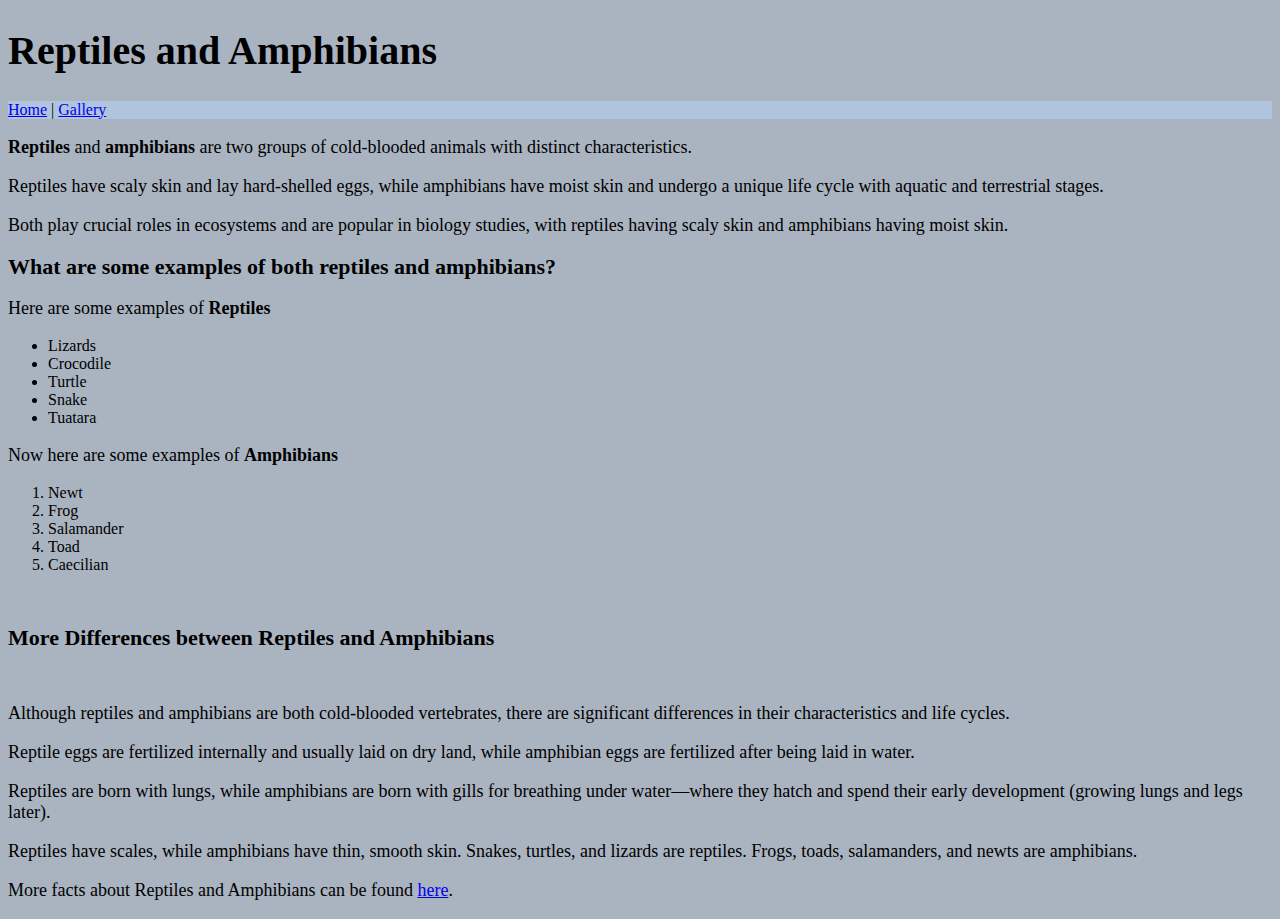
==== docs/index.html @ d4ff99c7 "Adding Website" ====
<!DOCTYPE html>
<html xmlns="http://www.w3.org/1999/xhtml">
    <!-- Try opening this file on your local computer in a web browser (Firefox, Chrome, etc). 
     * On Windows, go to the browser and type control + o and browse to find this file to open it.
     * On Mac, go to the browser and type command + o and browse to find this file to open it. 
     Look for the text in the <title> element in the tab above the browser search bar. Do you see it? 
    -->
    <head>
        <!-- What's in the <head> element is a "meta" area not for display. 
            It holds important information about the website's contents.
            The text inside the <title> element does show in the top tab of a web browser. 
             The <head> is where we will include info about styling the site, too. -->
        <title>Reptiles and Amphibians</title>
        <meta charset="UTF-8" />
        <meta name="viewport" content="width=device-width, initial-scale=1.0" />
        <!-- Here is a place where we can add a little styling code called CSS to this page. 
            I used it to apply a background color to the body element.
        -->
        
        <link rel="stylesheet" type="text/css" href="style.css" />
        
    </head>
    <body>
        <!-- CONTENT FOR DISPLAY. The <body> element holds the content we see in the display window on the web browser.-->
        <h1>Reptiles and Amphibians</h1>
        
        <nav class="NavBar">
            <a href="index.html">Home</a> | <a href="gallery.html">Gallery</a>
            
        </nav>
        
        <p><strong>Reptiles</strong> and <strong>amphibians</strong> are two groups of cold-blooded animals with distinct characteristics.</p>
        
        <p>Reptiles have scaly skin and lay hard-shelled eggs, while amphibians have moist skin and undergo a unique life cycle with aquatic and terrestrial stages.</p>
        
        <p>Both play crucial roles in ecosystems and are popular in biology studies, with reptiles having scaly skin and amphibians having moist skin.</p>
        
        <h2>What are some examples of both reptiles and amphibians?</h2>
        <p>Here are some examples of <strong>Reptiles</strong></p>
        <ul>
            <li>Lizards</li>
            <li>Crocodile</li>
            <li>Turtle</li>
            <li>Snake</li>
            <li>Tuatara</li>
        </ul>
        
        <p>Now here are some examples of <strong>Amphibians</strong></p>
        <ol>
            <li>Newt</li>
            <li>Frog</li>
            <li>Salamander</li>
            <li>Toad</li>
            <li>Caecilian</li>
        </ol>
        
        <h6>More Differences between Reptiles and Amphibians</h6>
        
        <p>Although reptiles and amphibians are both cold-blooded vertebrates, there are significant differences in their characteristics and life cycles.</p> 
        
        <p>Reptile eggs are fertilized internally and usually laid on dry land, while amphibian eggs are fertilized after being laid in water. </p>
        
        <p>Reptiles are born with lungs, while amphibians are born with gills for breathing under water—where they hatch and spend their early development (growing lungs and legs later). </p>
        
        <p>Reptiles have scales, while amphibians have thin, smooth skin. Snakes, turtles, and lizards are reptiles. Frogs, toads, salamanders, and newts are amphibians.</p>
        
        <p>More facts about Reptiles and Amphibians can be found <a href="https://www.dictionary.com/e/amphibians-vs-reptiles/">here</a>.</p>
    </body>
</html>
---- docs/style.css ----
body {
    background: #AAB4C1;
    
}

.NavBar {
    background: LightSteelBlue;
    
}
.chameleon {
    width: 600px;
    
}

.gecko {
    width: 600px;
    
}
.toad {
    width: 600px;
    
}

.newt {
    width: 600px;
    
}

p{
    font-family: Serif;
    font-size: 18px;
    
}

h1{
    font-size: 40px;
    font-family: verdana;
}

h2,h5,h6{
    font-family: verdana;
    font-size: 22px;
    
}
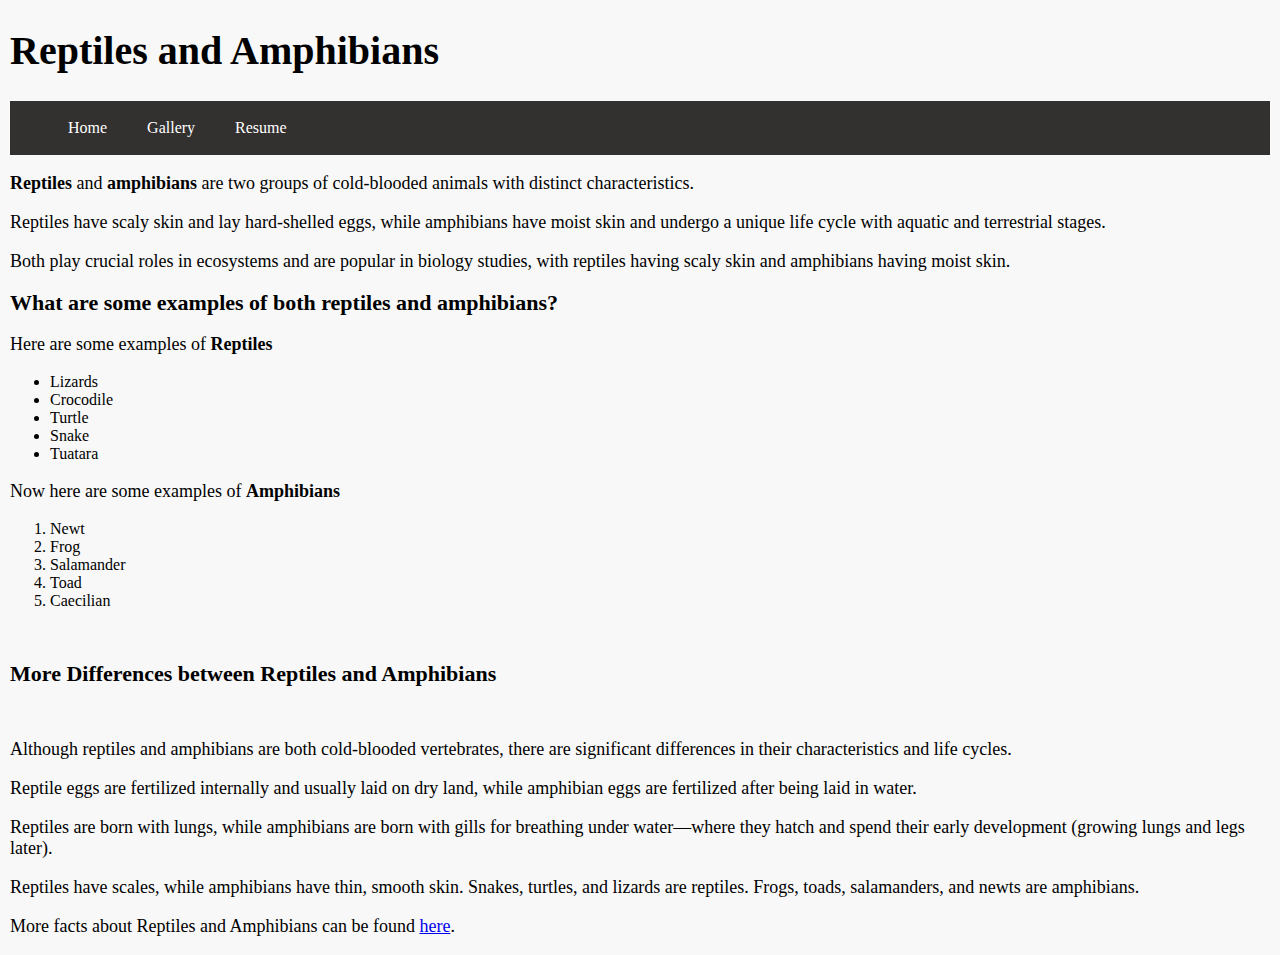
==== commit eb0dfa5f: "Updated website with new webpage and improvements overall." ====
--- a/docs/index.html
+++ b/docs/index.html
@@ -1,42 +1,39 @@
 <!DOCTYPE html>
 <html xmlns="http://www.w3.org/1999/xhtml">
-    <!-- Try opening this file on your local computer in a web browser (Firefox, Chrome, etc). 
-     * On Windows, go to the browser and type control + o and browse to find this file to open it.
-     * On Mac, go to the browser and type command + o and browse to find this file to open it. 
-     Look for the text in the <title> element in the tab above the browser search bar. Do you see it? 
-    -->
     <head>
-        <!-- What's in the <head> element is a "meta" area not for display. 
-            It holds important information about the website's contents.
-            The text inside the <title> element does show in the top tab of a web browser. 
-             The <head> is where we will include info about styling the site, too. -->
         <title>Reptiles and Amphibians</title>
         <meta charset="UTF-8" />
         <meta name="viewport" content="width=device-width, initial-scale=1.0" />
-        <!-- Here is a place where we can add a little styling code called CSS to this page. 
-            I used it to apply a background color to the body element.
-        -->
-        
         <link rel="stylesheet" type="text/css" href="style.css" />
-        
+
     </head>
     <body>
-        <!-- CONTENT FOR DISPLAY. The <body> element holds the content we see in the display window on the web browser.-->
         <h1>Reptiles and Amphibians</h1>
-        
         <nav class="NavBar">
-            <a href="index.html">Home</a> | <a href="gallery.html">Gallery</a>
-            
+            <ul class="Menu">
+                <li><a href="index.html">Home</a></li>
+                <li><a href="gallery.html">Gallery</a></li>
+                <li><a href="resume.html">Resume</a></li>
+            </ul>
         </nav>
         
-        <p><strong>Reptiles</strong> and <strong>amphibians</strong> are two groups of cold-blooded animals with distinct characteristics.</p>
+        <!-- I do not know if I am supposed to switch from this start website creation to my own site or not so I do not want to make huge changes here yet. -->
         
-        <p>Reptiles have scaly skin and lay hard-shelled eggs, while amphibians have moist skin and undergo a unique life cycle with aquatic and terrestrial stages.</p>
+        <section id="StartInfo">
+        <p><strong>Reptiles</strong> and <strong>amphibians</strong> are two groups of cold-blooded
+            animals with distinct characteristics.</p>
         
-        <p>Both play crucial roles in ecosystems and are popular in biology studies, with reptiles having scaly skin and amphibians having moist skin.</p>
+        <p>Reptiles have scaly skin and lay hard-shelled eggs, while amphibians have moist skin and
+            undergo a unique life cycle with aquatic and terrestrial stages.</p>
         
+        <p>Both play crucial roles in ecosystems and are popular in biology studies, with reptiles
+            having scaly skin and amphibians having moist skin.</p>
+        </section>
+        
+        <section id="Examples">
         <h2>What are some examples of both reptiles and amphibians?</h2>
         <p>Here are some examples of <strong>Reptiles</strong></p>
+        <!-- Examples of Reptiles -->
         <ul>
             <li>Lizards</li>
             <li>Crocodile</li>
@@ -44,8 +41,8 @@
             <li>Snake</li>
             <li>Tuatara</li>
         </ul>
-        
         <p>Now here are some examples of <strong>Amphibians</strong></p>
+        <!-- Examples of Amphibians -->
         <ol>
             <li>Newt</li>
             <li>Frog</li>
@@ -53,17 +50,25 @@
             <li>Toad</li>
             <li>Caecilian</li>
         </ol>
+        </section>
         
+        <section id="Differences">
         <h6>More Differences between Reptiles and Amphibians</h6>
+        <!-- These differences should add more depth to the initial page of the website -->
+        <p>Although reptiles and amphibians are both cold-blooded vertebrates, there are significant
+            differences in their characteristics and life cycles.</p>
         
-        <p>Although reptiles and amphibians are both cold-blooded vertebrates, there are significant differences in their characteristics and life cycles.</p> 
+        <p>Reptile eggs are fertilized internally and usually laid on dry land, while amphibian eggs
+            are fertilized after being laid in water. </p>
         
-        <p>Reptile eggs are fertilized internally and usually laid on dry land, while amphibian eggs are fertilized after being laid in water. </p>
+        <p>Reptiles are born with lungs, while amphibians are born with gills for breathing under
+            water—where they hatch and spend their early development (growing lungs and legs later). </p>
         
-        <p>Reptiles are born with lungs, while amphibians are born with gills for breathing under water—where they hatch and spend their early development (growing lungs and legs later). </p>
-        
-        <p>Reptiles have scales, while amphibians have thin, smooth skin. Snakes, turtles, and lizards are reptiles. Frogs, toads, salamanders, and newts are amphibians.</p>
+        <p>Reptiles have scales, while amphibians have thin, smooth skin. Snakes, turtles, and
+            lizards are reptiles. Frogs, toads, salamanders, and newts are amphibians.</p>
         
         <p>More facts about Reptiles and Amphibians can be found <a href="https://www.dictionary.com/e/amphibians-vs-reptiles/">here</a>.</p>
+        <!-- This link acts as a way of adding more info to my website indirectly from the use of another site -->
+        </section>
     </body>
 </html>
--- a/docs/style.css
+++ b/docs/style.css
@@ -1,29 +1,25 @@
 body {
-    background: #AAB4C1;
-    
+    background: #F8F8F8;
+    margin: 10px;
 }
 
-.NavBar {
-    background: LightSteelBlue;
-    
-}
-.chameleon {
-    width: 600px;
-    
+.chameleon, .gecko, .toad, .newt {
+    width: 30vw;
 }
 
-.gecko {
-    width: 600px;
-    
-}
-.toad {
-    width: 600px;
-    
+.Gallery {
+    display: flex;
+    flex-wrap: wrap;
+    padding: 5vw;
 }
 
-.newt {
-    width: 600px;
-    
+.photoGallery {
+    margin: 10px;
+    text-align: center;
+}
+
+figcaption{
+    margin-top: 15px;
 }
 
 p{
@@ -41,4 +37,27 @@
     font-family: verdana;
     font-size: 22px;
     
-}+}
+
+.NavBar {
+    background-color: #333030; /* Random Grey/Black Hexcolor */
+}
+
+/* This makes it so the Nav Bar allows the words to go across the screen completely in sections.     */
+.NavBar li {
+    display: inline;
+}
+
+/* This controls the text for the titles of the Nav Bar */
+.NavBar a {
+    display: inline-block;
+    padding: 18px;
+    color: white;
+    text-decoration: none;
+}
+
+/* This allows it so the background section of a nav section switches colors to indicate the user is hovering over the section */
+.NavBar a:hover {
+    background-color: #636363; /* Random Grey Hexcolor */
+    color: black;
+}
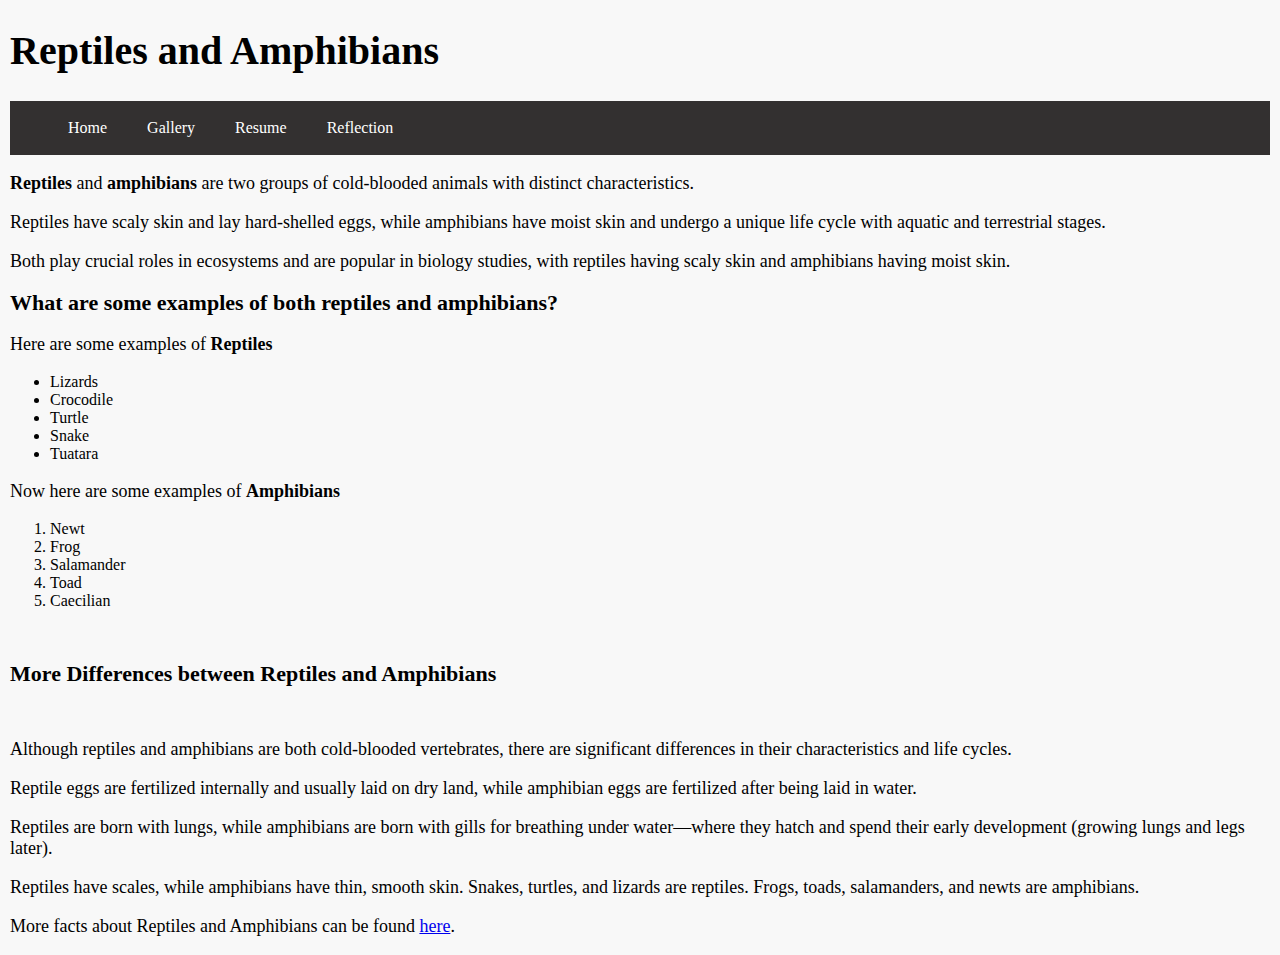
==== commit a44a24f8: "New Page added to website along with improvement elsewhere" ====
--- a/docs/index.html
+++ b/docs/index.html
@@ -10,10 +10,11 @@
     <body>
         <h1>Reptiles and Amphibians</h1>
         <nav class="NavBar">
-            <ul class="Menu">
+            <ul class ="Menu">
                 <li><a href="index.html">Home</a></li>
                 <li><a href="gallery.html">Gallery</a></li>
                 <li><a href="resume.html">Resume</a></li>
+                <li><a href="reflection.html">Reflection</a></li>
             </ul>
         </nav>
         
--- a/docs/style.css
+++ b/docs/style.css
@@ -3,10 +3,12 @@
     margin: 10px;
 }
 
+/* Combing all of my image element names makes it easier to work with them together as I want the images to be the same sizes. */
 .chameleon, .gecko, .toad, .newt {
     width: 30vw;
 }
 
+/* This style allows me to flex the images and have them be side by side. */
 .Gallery {
     display: flex;
     flex-wrap: wrap;
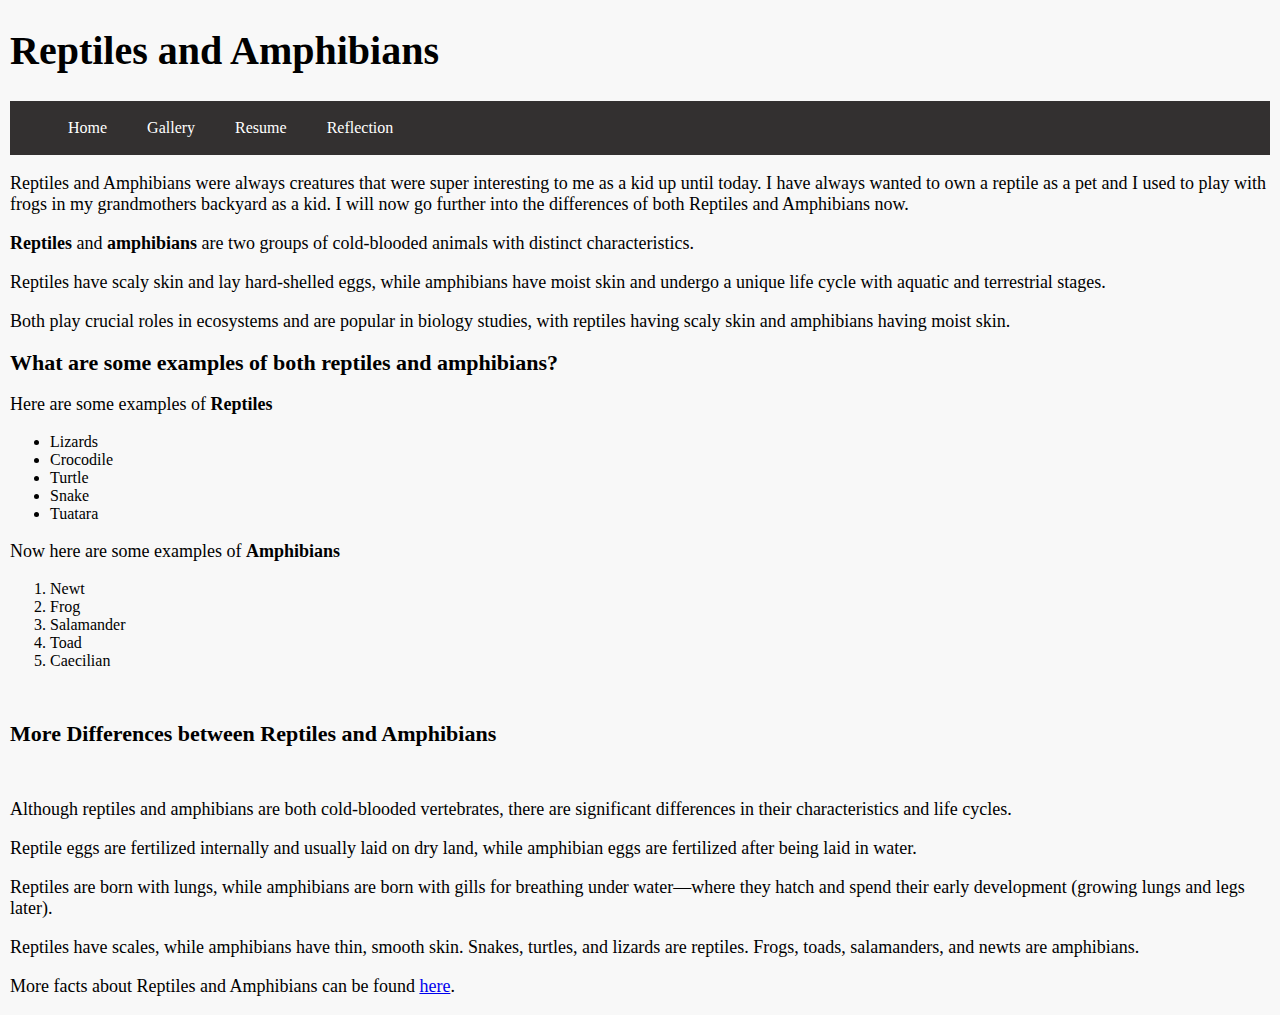
==== commit 40eaee3f: "Hopeful fix for 404 error" ====
--- a/docs/index.html
+++ b/docs/index.html
@@ -13,7 +13,7 @@
             <ul class ="Menu">
                 <li><a href="index.html">Home</a></li>
                 <li><a href="gallery.html">Gallery</a></li>
-                <li><a href="resume.html">Resume</a></li>
+                <li><a href="Resume.html">Resume</a></li>
                 <li><a href="reflection.html">Reflection</a></li>
             </ul>
         </nav>
@@ -21,6 +21,10 @@
         <!-- I do not know if I am supposed to switch from this start website creation to my own site or not so I do not want to make huge changes here yet. -->
         
         <section id="StartInfo">
+        <p>Reptiles and Amphibians were always creatures that were super interesting to me as a kid up until today. I have always wanted to own a reptile as a pet and I used to 
+        play with frogs in my grandmothers backyard as a kid. I will now go further into the differences of both Reptiles and Amphibians now.
+        </p>
+            
         <p><strong>Reptiles</strong> and <strong>amphibians</strong> are two groups of cold-blooded
             animals with distinct characteristics.</p>
         
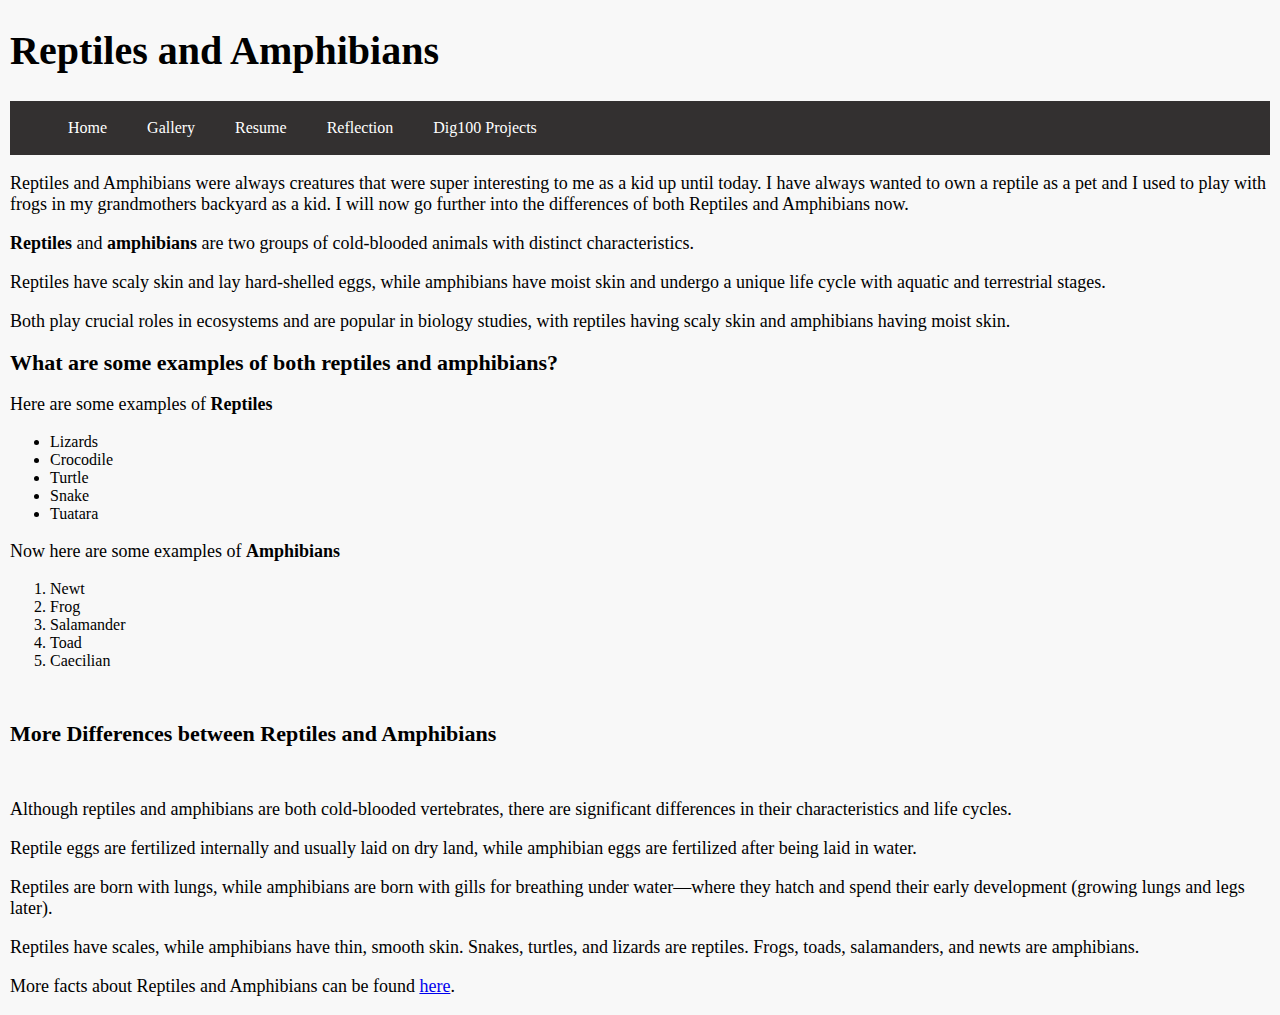
==== commit 0066f32a: "Adding new files regarding a Corpus project" ====
--- a/docs/index.html
+++ b/docs/index.html
@@ -15,6 +15,7 @@
                 <li><a href="gallery.html">Gallery</a></li>
                 <li><a href="Resume.html">Resume</a></li>
                 <li><a href="reflection.html">Reflection</a></li>
+                <li><a href="dig100.html">Dig100 Projects</a></li>
             </ul>
         </nav>
         
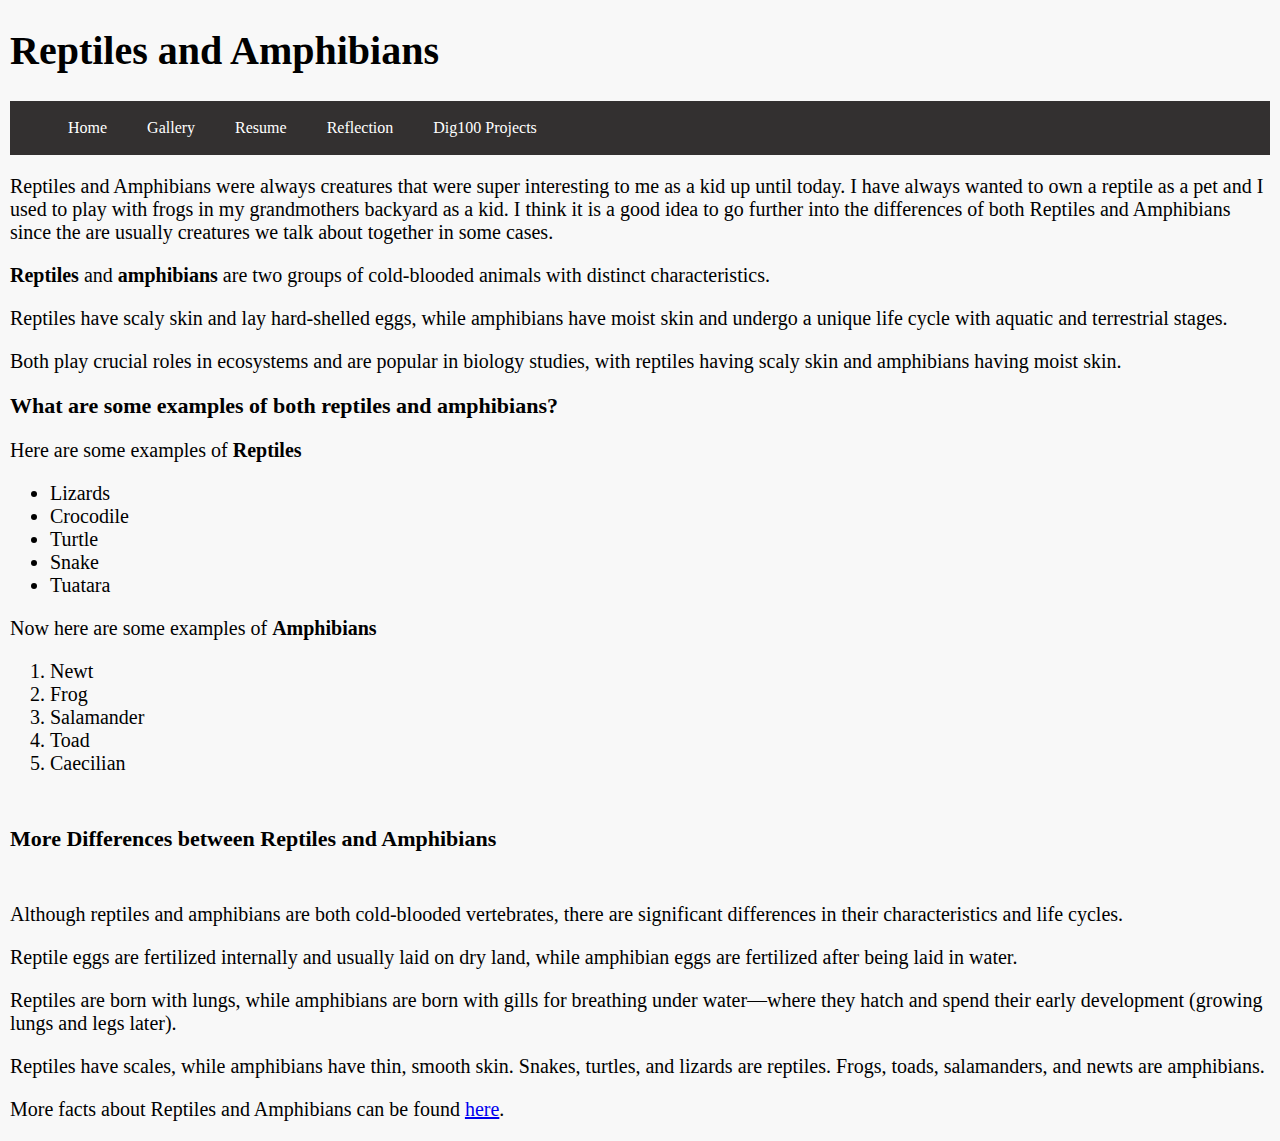
==== commit 28b2d604: "Corpus Analysis with better compare/contrasts" ====
--- a/docs/index.html
+++ b/docs/index.html
@@ -21,9 +21,10 @@
         
         <!-- I do not know if I am supposed to switch from this start website creation to my own site or not so I do not want to make huge changes here yet. -->
         
-        <section id="StartInfo">
+        <section class="StartInfo">
         <p>Reptiles and Amphibians were always creatures that were super interesting to me as a kid up until today. I have always wanted to own a reptile as a pet and I used to 
-        play with frogs in my grandmothers backyard as a kid. I will now go further into the differences of both Reptiles and Amphibians now.
+        play with frogs in my grandmothers backyard as a kid. I think it is a good idea to go further into the differences of both Reptiles and Amphibians since the are usually
+        creatures we talk about together in some cases.
         </p>
             
         <p><strong>Reptiles</strong> and <strong>amphibians</strong> are two groups of cold-blooded
@@ -36,7 +37,7 @@
             having scaly skin and amphibians having moist skin.</p>
         </section>
         
-        <section id="Examples">
+        <section class="ExInd">
         <h2>What are some examples of both reptiles and amphibians?</h2>
         <p>Here are some examples of <strong>Reptiles</strong></p>
         <!-- Examples of Reptiles -->
@@ -58,7 +59,7 @@
         </ol>
         </section>
         
-        <section id="Differences">
+        <section class="DiffInd">
         <h6>More Differences between Reptiles and Amphibians</h6>
         <!-- These differences should add more depth to the initial page of the website -->
         <p>Although reptiles and amphibians are both cold-blooded vertebrates, there are significant
--- a/docs/style.css
+++ b/docs/style.css
@@ -6,13 +6,16 @@
 /* Combing all of my image element names makes it easier to work with them together as I want the images to be the same sizes. */
 .chameleon, .gecko, .toad, .newt {
     width: 30vw;
+    max-width: 100%;
+    margin-right: 10px;
 }
 
 /* This style allows me to flex the images and have them be side by side. */
 .Gallery {
     display: flex;
     flex-wrap: wrap;
-    padding: 5vw;
+    padding: 6vw;
+    
 }
 
 .photoGallery {
@@ -21,18 +24,24 @@
 }
 
 figcaption{
-    margin-top: 15px;
+    margin-top: 10px;
+    font-size: 16px;
 }
 
 p{
     font-family: Serif;
-    font-size: 18px;
+    font-size: 20px;
     
 }
 
 h1{
     font-size: 40px;
     font-family: verdana;
+}
+
+.ExInd, .DigList li{
+    font-size: 20px;
+    font-family: Serif;
 }
 
 h2,h5,h6{
@@ -63,3 +72,15 @@
     background-color: #636363; /* Random Grey Hexcolor */
     color: black;
 }
+
+.CorpCompare {
+    display:flex;
+    flex-wrap:wrap;
+}
+
+.SoUgram, .InaugGram, .InaugKWIC, .StateKWIC {
+    width: 30vw;
+    height: 20vw;
+    margin-right: 10px;
+    max-width: 100%;
+}
